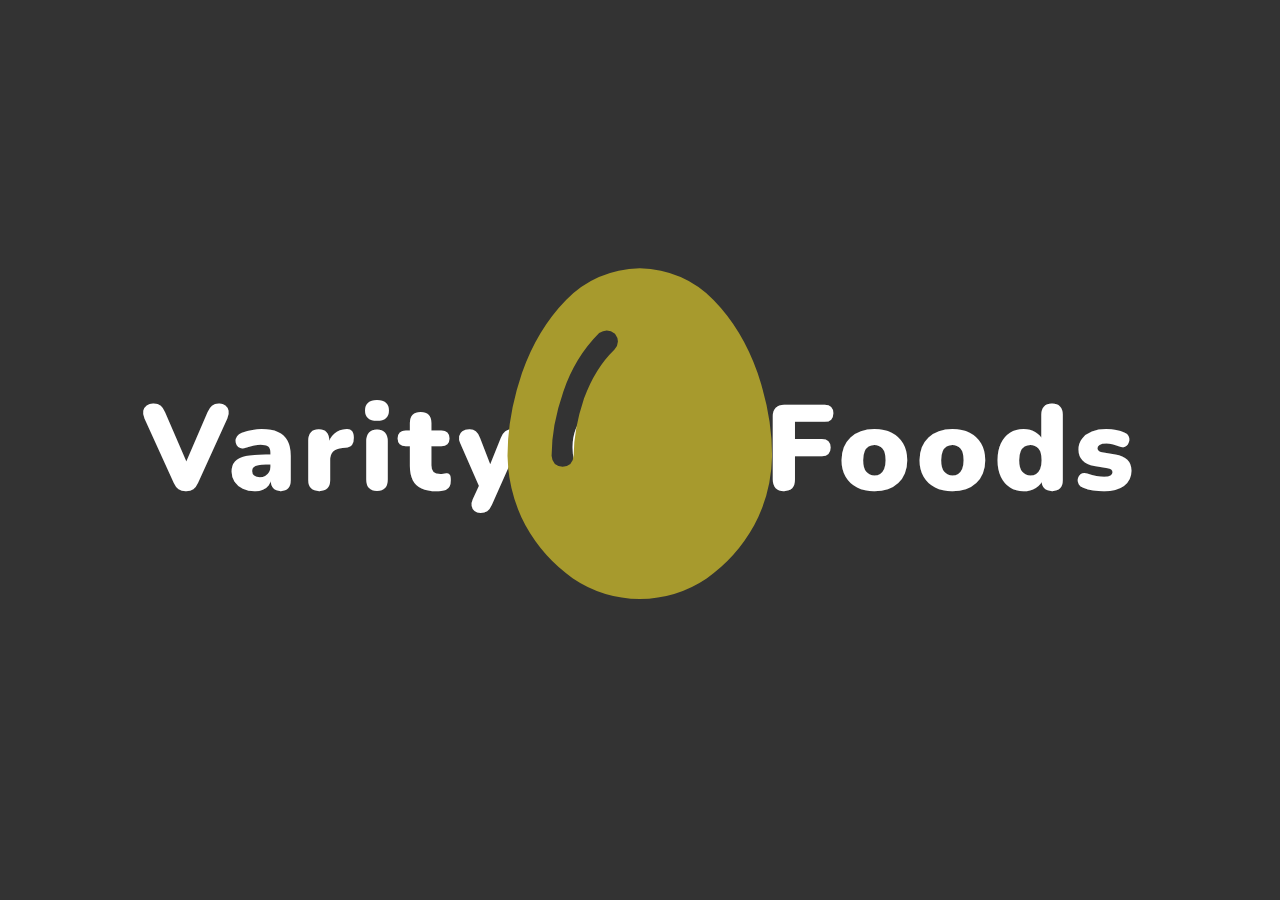
==== projects/index.html @ 1de7e17a "added some css to page still on section on icons" ====
<!DOCTYPE html>
<html lang="en">
<head>
  <meta charset="UTF-8">
  <meta http-equiv="X-UA-Compatible" content="IE=edge">
  <meta name="viewport" content="width=device-width, initial-scale=1.0">
  <title>Foods</title>
  <link rel="stylesheet" href="foodStyle.css">
<link rel="stylesheet" href="https://cdnjs.cloudflare.com/ajax/libs/font-awesome/6.1.0/css/all.min.css">
</head>
<body>
  <div class="container">
    <!-- Section1 -->
    <section class ="section-1">
<h1 class = "section-1-heading">Varity Of Foods</h1>
<div class="section-1-icons">
  <i class="fa fa-egg"></i>
  <!-- <i class="fas fa-stroopwafe"></i>
  <i class="fas fa-cheese"></i>
  <i class="fas fa-hotdog"></i>
  <i class="fas fa-drumstick-bite"></i>
  <i class="fas fa-apple-alt"></i>
  <i class="fas fa-ice-cream"></i>
  <i class="fas fa-fish"></i>
  <i class="fas fa-cookie"></i>
  <i class="fas fa-seedling"></i> -->
</div>
    </section>
    <!-- End Of Section1 -->
  </div>
  <script src="foods.js"></script>
</body>
</html>
---- projects/foodStyle.css ----
@import url('https://fonts.googleapis.com/css2?family=Nunito:wght@200;300;400;500;600;700;800;900&family=Open+Sans:wght@300;400&display=swap');

/*Common Styles*/
*{
  margin:0;
  padding:0;
  box-sizing: border-box;
  text-decoration: none ;
  outline: none;
  font-family:"Nunito", san-serif;
  font-weight: 400;
}

html{
  font-size : .63rem;                   /*converted 1rem(16 px) to 10 px (.63 x 16)*/
}
/*End of Common Styles*/

/*Section-1*/
.section-1{
  width:100%;
  height: 100vh;
  background-color: #333;
  display: flex;
  flex-direction: column;            /*items were lined up side by side use this to line them top/ bottom*/
  align-items: center;              
  justify-content: space-evenly;     /* this spaced out lines */
}
.section-1-heading{
  font-size: 12rem;
  font-weight:900;
  color:#fff;
  text-align: center;
  text-transform: capitalize;
  letter-spacing: 0.5rem ;
  text-shadow: 0.3rem, 0.3rem,0.3rem #000;
}

.section-1-icons{
font-size: 35rem;
color: #a79a2d;
position:absolute;
}
/*End of Section-1*/
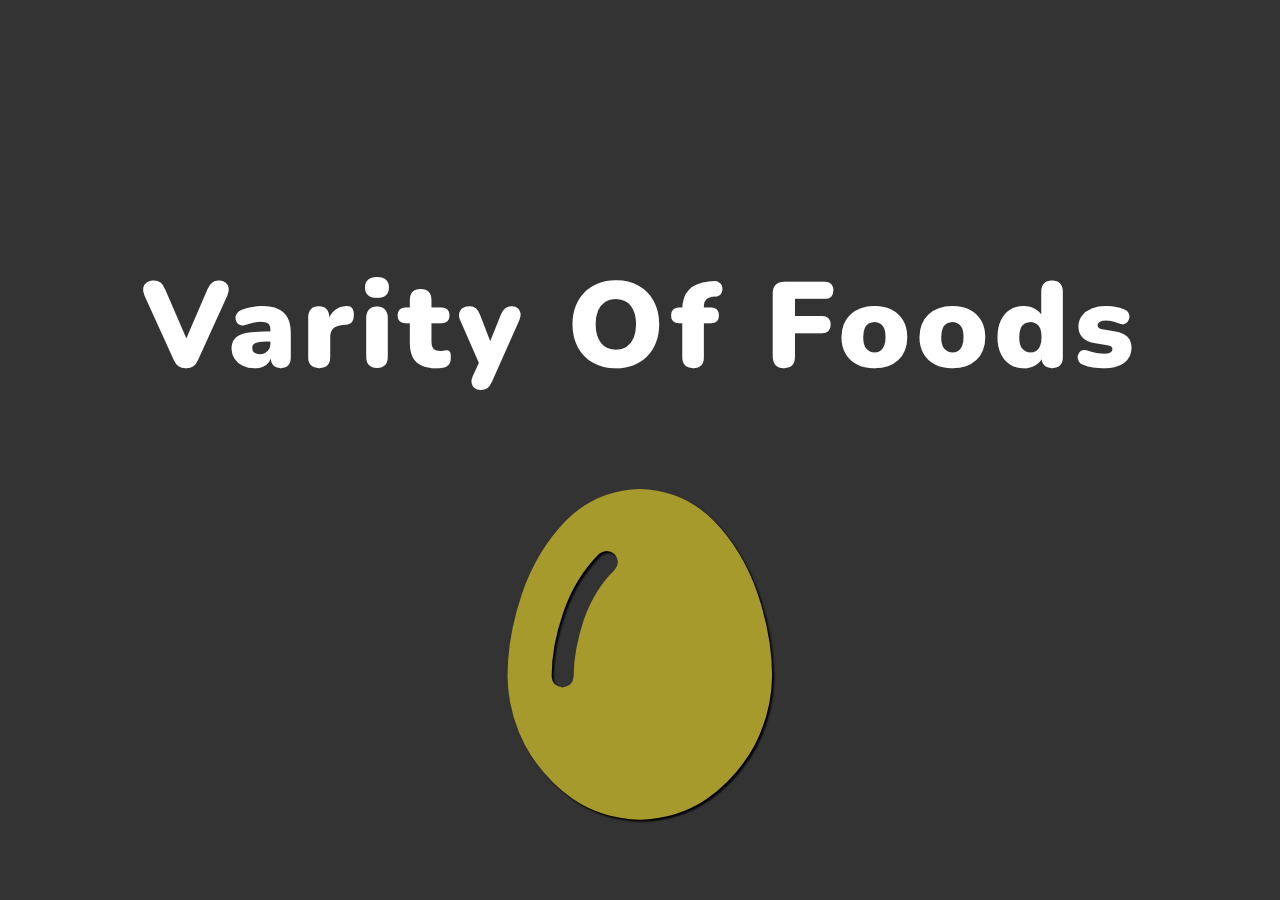
==== commit 941733ec: "added slideshow feature  with js (with some if els logic and counter )  and transition: transform wi" ====
--- a/projects/index.html
+++ b/projects/index.html
@@ -14,8 +14,9 @@
     <section class ="section-1">
 <h1 class = "section-1-heading">Varity Of Foods</h1>
 <div class="section-1-icons">
-  <i class="fa fa-egg"></i>
-  <!-- <i class="fas fa-stroopwafe"></i>
+  <!--add a 2nd class 'change' so can style separately '-->
+  <i class="fa fa-egg change"></i>  
+  <i class="fas fa-stroopwafe"></i>
   <i class="fas fa-cheese"></i>
   <i class="fas fa-hotdog"></i>
   <i class="fas fa-drumstick-bite"></i>
@@ -23,7 +24,7 @@
   <i class="fas fa-ice-cream"></i>
   <i class="fas fa-fish"></i>
   <i class="fas fa-cookie"></i>
-  <i class="fas fa-seedling"></i> -->
+  <i class="fas fa-seedling"></i>
 </div>
     </section>
     <!-- End Of Section1 -->
--- a/projects/foodStyle.css
+++ b/projects/foodStyle.css
@@ -36,10 +36,22 @@
   text-shadow: 0.3rem, 0.3rem,0.3rem #000;
 }
 
-.section-1-icons{
+.section-1-icons i{
 font-size: 35rem;
 color: #a79a2d;
 position:absolute;
+transform: translate(-50%, -50%) scale(0);     /* centers icons , scale(0) will hide all icons */
+text-shadow: .2rem.2rem.2rem #000 ;  
+transition: transform.3s;  /*This time how long*/    
 }
+
+.section-1-icons i.change{
+ /* same as above just add 1 to scale(1) so  icon
+ appear. if not all ionc would appear at once*/
+  transform: translate(-50%, -50%) scale(1);
+  transition: transform.3s ;  /*This time how long*/
+}
+
+/* want to create slide show so have to use JS */
 /*End of Section-1*/
 
